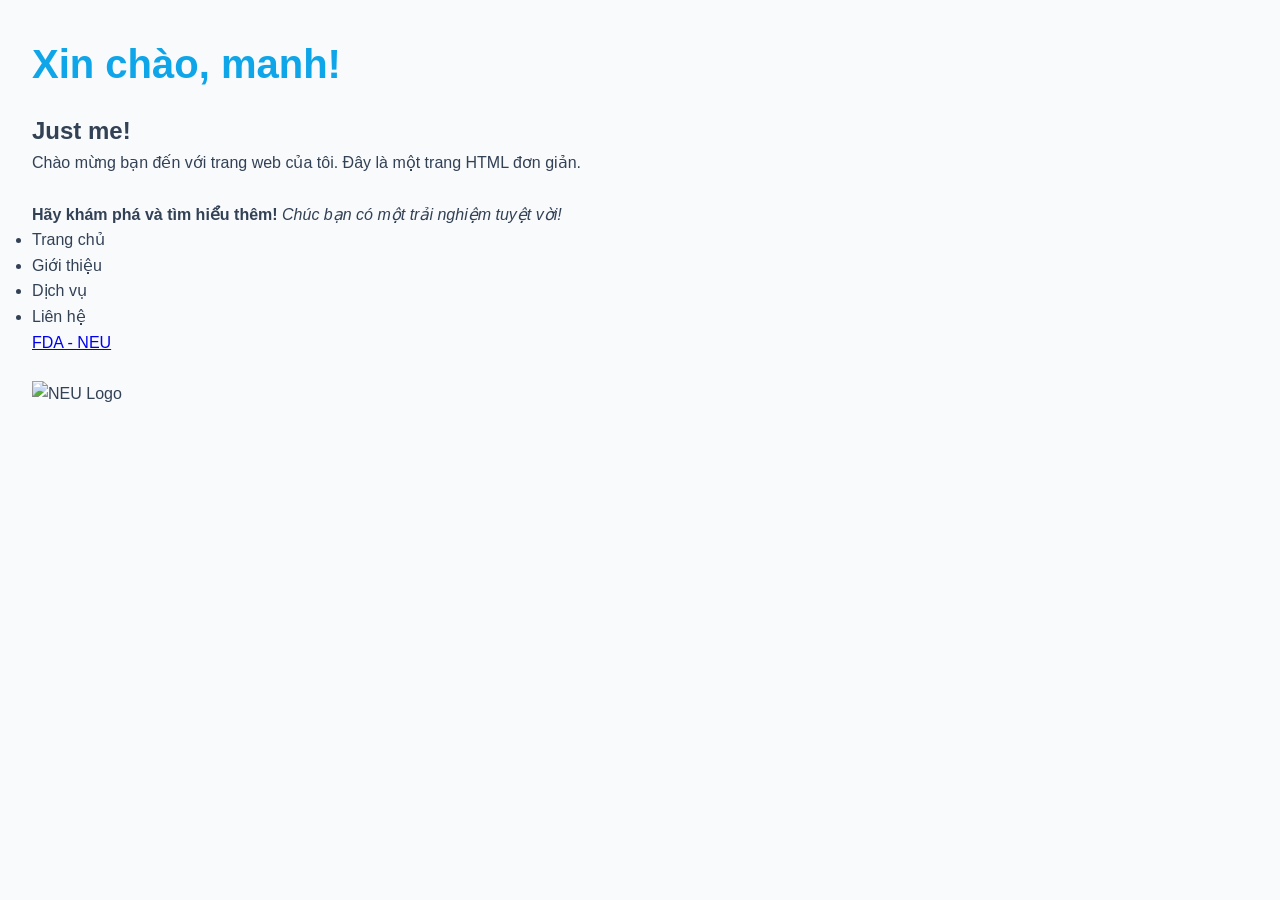
==== week-2/index.html @ 732b6d8a "move index.html into folder" ====
<!doctype html>
<html lang="vi">
  <head>
    <meta charset="UTF-8" />
    <meta name="viewport" content="width=device-width, initial-scale=1.0" />
    <title>My Website</title>
    <link rel="stylesheet" href="style.css" />
  </head>

  <body>
    <h1>Xin chào, manh!</h1>
    <h2>Just me!</h2>
    <p>
      Chào mừng bạn đến với trang web của tôi. Đây là một trang HTML đơn giản.
    </p>
    <br />
    <b>Hãy khám phá và tìm hiểu thêm!</b>
    <em>Chúc bạn có một trải nghiệm tuyệt vời!</em>
    <ul>
      <li>Trang chủ</li>
      <li>Giới thiệu</li>
      <li>Dịch vụ</li>
      <li>Liên hệ</li>
    <a href="https://fda.neu.edu.vn/" target="_blank">FDA - NEU</a> <br /><br />
    <img src="https://xdcs.cdnchinhphu.vn/446259493575335936/2025/8/22/11111111111111111111-17558573293691222957502-1755858731696-17558587320521051543552.jpg" alt="NEU Logo" width="500" height="300" />
  </body>
</html>
---- week-2/style.css ----
/* Reset cơ bản và font chữ */
* {
    margin: 0;
    padding: 0;
    box-sizing: border-box;
    font-family: 'Segoe UI', Tahoma, Geneva, Verdana, sans-serif;
}

/* Mau chu dao - Light Theme */
:root {
    --bg-color: #f8fafc;       /* Trắng kem nhẹ làm nền chính */
    --card-bg: #ffffff;        /* Trắng tinh cho các khung/card */
    --primary: #0ea5e9;        /* Xanh nhạt tươi sáng */
    --accent: #f43f5e;         /* Hồng pastel nhấn nhẹ */
    --text-main: #334155;      /* Xám đậm (không dùng đen tuyền để dịu mắt) */
    --text-muted: #64748b;     /* Xám phụ cho mô tả */
}

/* CSS cho Body */
body {
    background-color: var(--bg-color);
    color: var(--text-main);
    line-height: 1.6;
    padding: 2rem;
}

/* Thẻ tiêu đề */
h1 {
    color: var(--primary);
    font-size: 2.5rem;
    margin-bottom: 1rem;
}

/* Khung nội dung (Card component) */
.card {
    background-color: var(--card-bg);
    border-radius: 12px;
    padding: 1.5rem;
    box-shadow: 0 4px 6px -1px rgba(0, 0, 0, 0.05);
    border: 1px solid #e2e8f0;
}

/* Nút bấm (Button) */
.btn-bright {
    background-color: var(--primary);
    color: #ffffff;
    border: none;
    padding: 0.75rem 1.5rem;
    border-radius: 8px;
    font-weight: 600;
    cursor: pointer;
    transition: background-color 0.2s ease;
}

.btn-bright:hover {
    background-color: #0284c7; /* Tối hơn một chút khi hover */
}
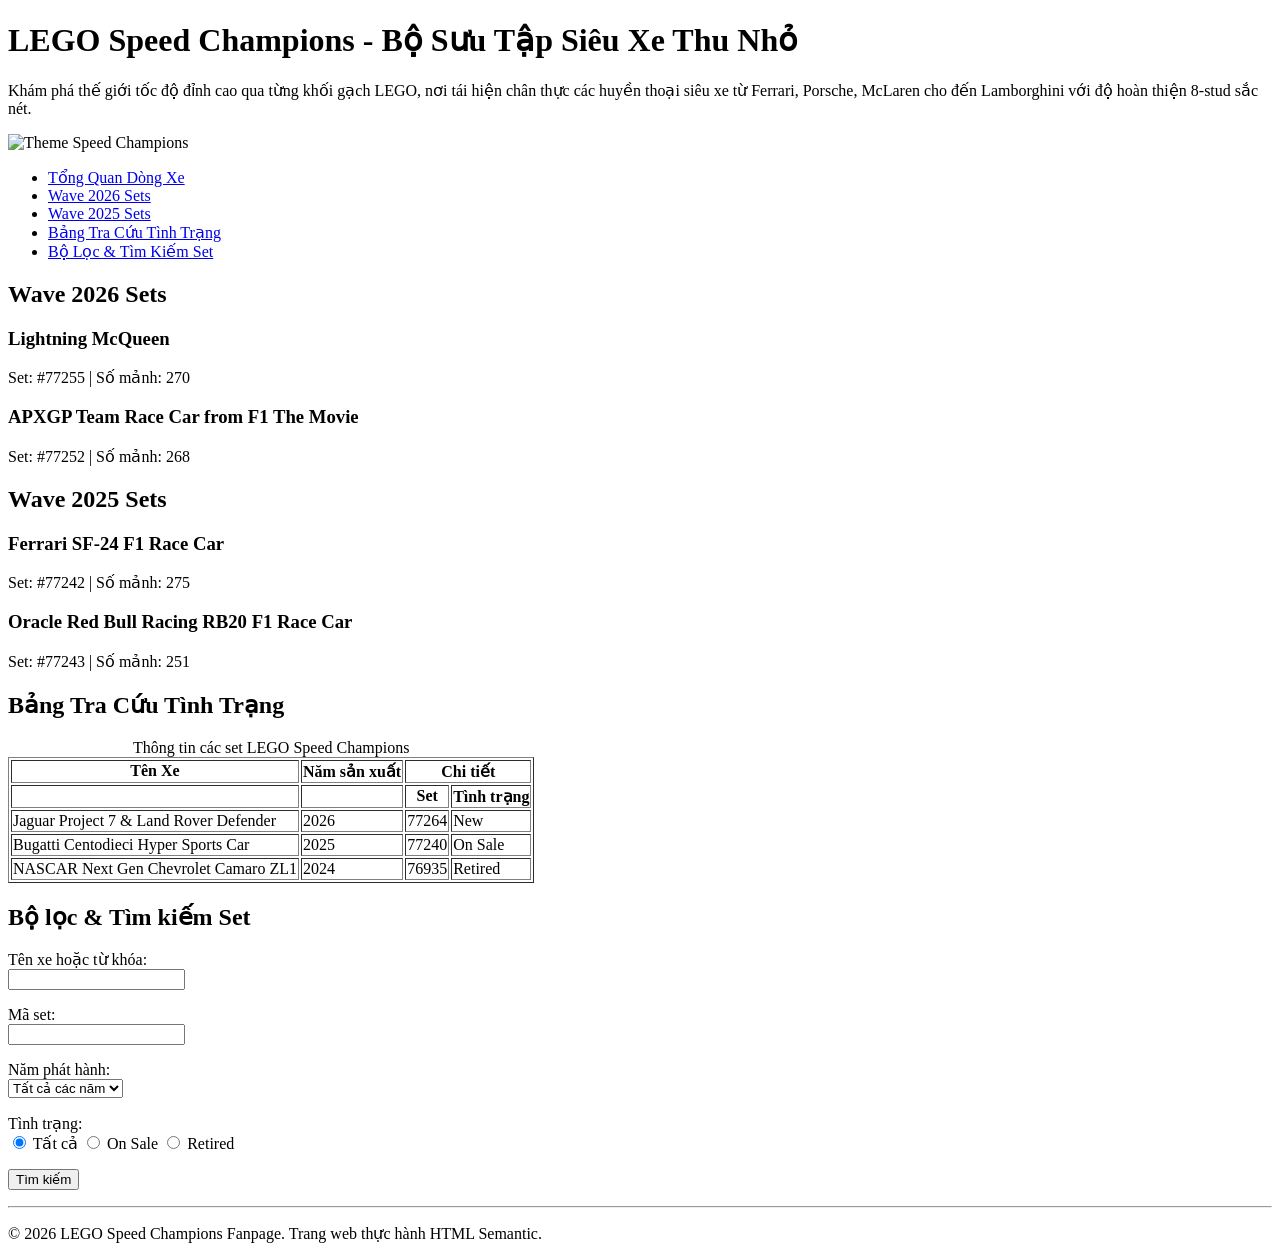
==== commit 5541394c: "Update homework week 2" ====
--- a/week-2/index.html
+++ b/week-2/index.html
@@ -1,27 +1,155 @@
-<!doctype html>
+<!DOCTYPE html>
 <html lang="vi">
-  <head>
-    <meta charset="UTF-8" />
-    <meta name="viewport" content="width=device-width, initial-scale=1.0" />
-    <title>My Website</title>
-    <link rel="stylesheet" href="style.css" />
-  </head>
+<head>
+  <meta charset="utf-8">
+  <meta name="viewport" content="width=device-width, initial-scale=1">
+  <title>LEGO Speed Champion</title>
+</head>
 
-  <body>
-    <h1>Xin chào, manh!</h1>
-    <h2>Just me!</h2>
-    <p>
-      Chào mừng bạn đến với trang web của tôi. Đây là một trang HTML đơn giản.
-    </p>
-    <br />
-    <b>Hãy khám phá và tìm hiểu thêm!</b>
-    <em>Chúc bạn có một trải nghiệm tuyệt vời!</em>
-    <ul>
-      <li>Trang chủ</li>
-      <li>Giới thiệu</li>
-      <li>Dịch vụ</li>
-      <li>Liên hệ</li>
-    <a href="https://fda.neu.edu.vn/" target="_blank">FDA - NEU</a> <br /><br />
-    <img src="https://xdcs.cdnchinhphu.vn/446259493575335936/2025/8/22/11111111111111111111-17558573293691222957502-1755858731696-17558587320521051543552.jpg" alt="NEU Logo" width="500" height="300" />
-  </body>
-</html>
+<body>
+
+  <header>
+    <h1>LEGO Speed Champions - Bộ Sưu Tập Siêu Xe Thu Nhỏ</h1>
+    <p>Khám phá thế giới tốc độ đỉnh cao qua từng khối gạch LEGO, nơi tái hiện chân thực các huyền thoại siêu xe từ Ferrari, Porsche, McLaren cho đến Lamborghini với độ hoàn thiện 8-stud sắc nét.</p>
+
+    <img src="https://upload.wikimedia.org/wikipedia/commons/e/e7/LEGO_Speed_Champions_logo.webp?utm_source=commons.wikimedia.org&utm_campaign=index&utm_content=original" alt="Theme Speed Champions" width="300">
+
+    <nav aria-label="Điều hướng danh mục">
+      <ul>
+        <li><a href="#overview">Tổng Quan Dòng Xe</a></li>
+        <li><a href="#wave-2026">Wave 2026 Sets</a></li>
+        <li><a href="#wave-2025">Wave 2025 Sets</a></li>
+        <li><a href="#database-table">Bảng Tra Cứu Tình Trạng</a></li>
+        <li><a href="#filter-form">Bộ Lọc & Tìm Kiếm Set</a></li>
+      </ul>
+    </nav>
+  </header>
+
+  <main>
+    <!-- Section Wave 2026 Sets -->
+    <section id="wave-2026">
+      <h2>Wave 2026 Sets</h2>
+
+      <article>
+        <h3>Lightning McQueen</h3>
+        <p>Set: #77255 | Số mảnh: 270</p>
+      </article>
+
+      <article>
+        <h3>APXGP Team Race Car from F1 The Movie</h3>
+        <p>Set: #77252 | Số mảnh: 268</p>
+      </article>
+    </section>
+
+    <!-- Section Wave 2025 Sets -->
+    <section id="wave-2025">
+      <h2>Wave 2025 Sets</h2>
+
+      <article>
+        <h3>Ferrari SF-24 F1 Race Car</h3>
+        <p>Set: #77242 | Số mảnh: 275</p>
+      </article>
+
+      <article>
+        <h3>Oracle Red Bull Racing RB20 F1 Race Car</h3>
+        <p>Set: #77243 | Số mảnh: 251</p>
+      </article>
+    </section>
+
+    <!-- Section Bảng tra cứu tình trạng -->
+    <section id="database-table">
+      <h2>Bảng Tra Cứu Tình Trạng</h2>
+      
+      <table border="1">
+        <caption>Thông tin các set LEGO Speed Champions</caption>
+        <thead>
+          <tr>
+            <th>Tên Xe</th>
+            <th>Năm sản xuất</th>
+            <th colspan="2">Chi tiết</th>
+          </tr>
+          <tr>
+            <th></th>
+            <th></th>
+            <th>Set</th>
+            <th>Tình trạng</th>
+          </tr>
+        </thead>
+        <tbody>
+          <tr>
+            <td>Jaguar Project 7 & Land Rover Defender</td>
+            <td>2026</td>
+            <td>77264</td>
+            <td>New</td>
+          </tr>
+          <tr>
+            <td>Bugatti Centodieci Hyper Sports Car</td>
+            <td>2025</td>
+            <td>77240</td>
+            <td>On Sale</td>
+          </tr>
+          <tr>
+            <td>NASCAR Next Gen Chevrolet Camaro ZL1</td>
+            <td>2024</td>
+            <td>76935</td>
+            <td>Retired</td>
+          </tr>
+        </tbody>
+      </table>
+    </section>
+
+    <!-- Bộ lọc & Tìm kiếm set -->
+    <section id="filter-form">
+      <h2>Bộ lọc & Tìm kiếm Set</h2>
+
+      <form action="/predict" method="get">
+        <!-- Ô text có label -->
+        <p>
+          <label for="keyword">Tên xe hoặc từ khóa:</label><br>
+          <input type="text" id="keyword" name="keyword" required>
+        </p>
+
+        <!-- Ô number -->
+        <p>
+          <label for="set">Mã set:</label><br>
+          <input type="number" id="set" name="set">
+        </p>
+
+        <!-- Ô select -->
+        <p>
+          <label for="year">Năm phát hành:</label><br>
+          <select id="year" name="year">
+            <option value="all">Tất cả các năm</option>
+            <option value="2026">2026</option>
+            <option value="2025">2025</option>
+          </select>
+        </p>
+
+        <!-- Ô text có label -->
+        <p>
+          <span>Tình trạng:</span><br>
+          <input type="radio" id="all-status" name="status" value="all" checked>
+          <label for="all-status">Tất cả</label>
+
+          <input type="radio" id="on-sale" name="status" value="on-sale">
+          <label for="on-sale">On Sale</label>
+
+          <input type="radio" id="retired" name="status" value="retired">
+          <label for="retired">Retired</label>
+        </p>
+
+        <!-- Nút Submit -->
+        <p>
+          <button type="submit">Tìm kiếm</button>
+        </p>
+      </form>
+    </section>
+  </main>
+
+  <footer>
+    <hr>
+    <p>&copy; 2026 LEGO Speed Champions Fanpage. Trang web thực hành HTML Semantic.</p>
+  </footer>
+
+</body>
+</html>
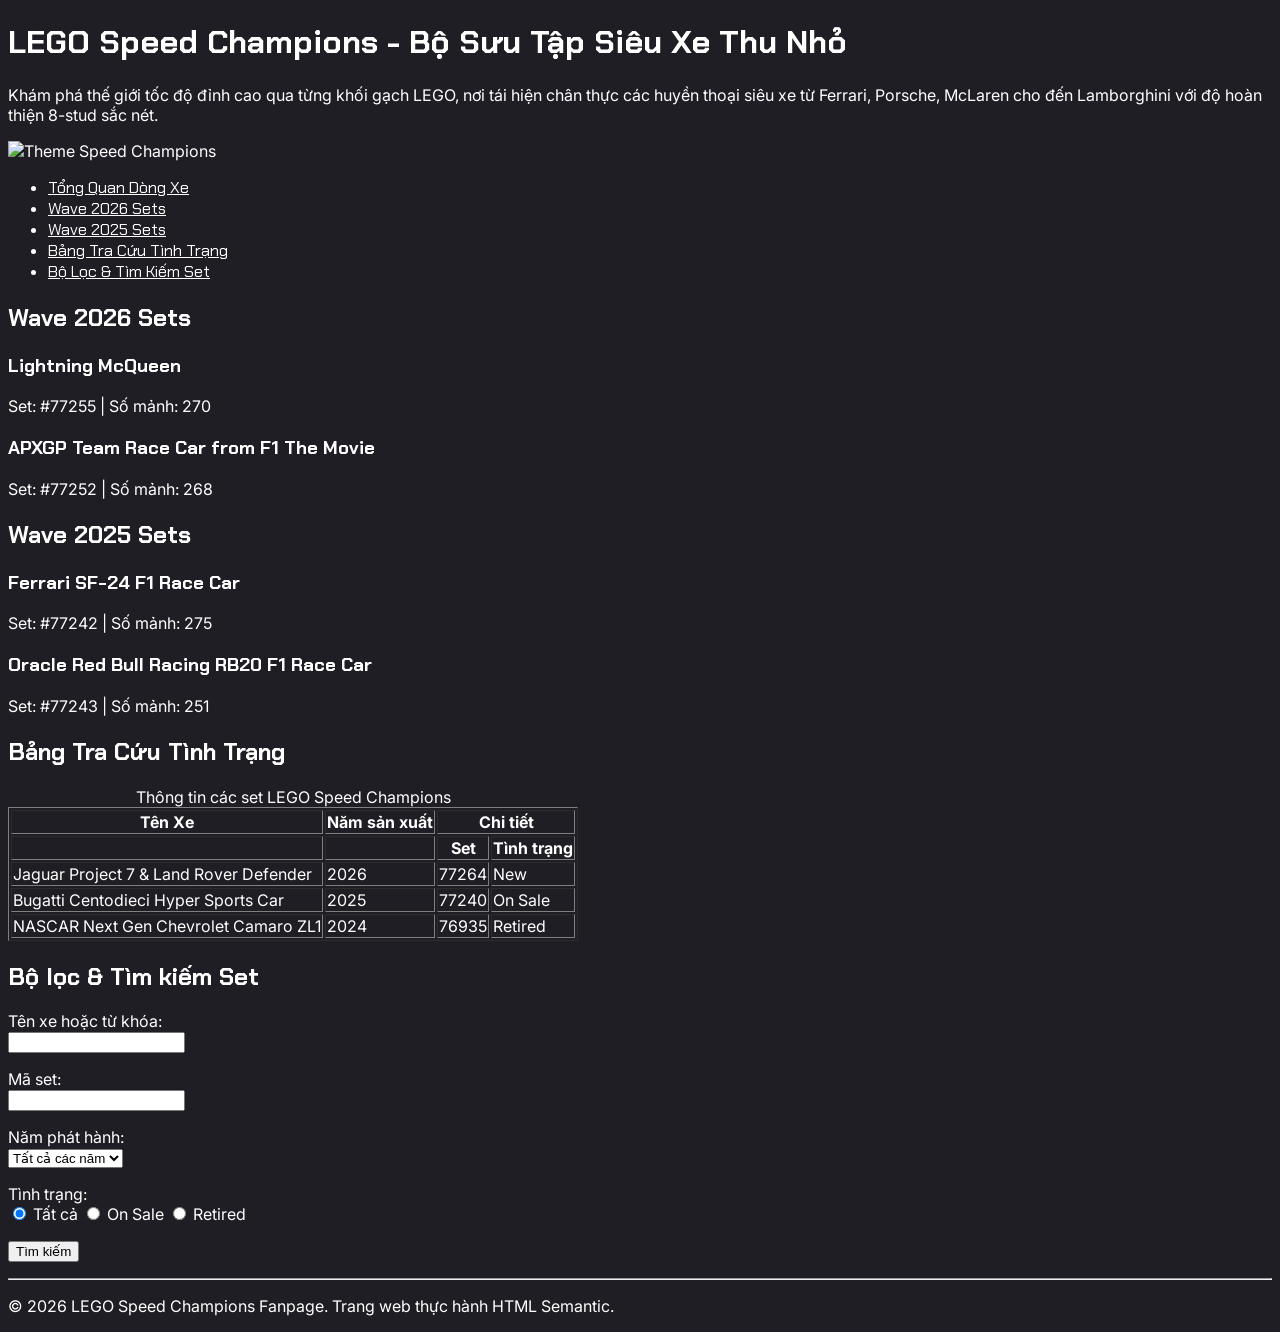
==== commit 72346e33: "Add css file" ====
--- a/week-2/index.html
+++ b/week-2/index.html
@@ -3,6 +3,16 @@
 <head>
   <meta charset="utf-8">
   <meta name="viewport" content="width=device-width, initial-scale=1">
+  <link rel="stylesheet" href="style.css">
+
+  <link rel="preconnect" href="https://fonts.googleapis.com">
+  <link rel="preconnect" href="https://fonts.gstatic.com" crossorigin>
+  <link href="https://fonts.googleapis.com/css2?family=Chakra+Petch:ital,wght@0,300;0,400;0,500;0,600;0,700;1,300;1,400;1,500;1,600;1,700&display=swap" rel="stylesheet">
+
+  <link rel="preconnect" href="https://fonts.googleapis.com">
+  <link rel="preconnect" href="https://fonts.gstatic.com" crossorigin>
+  <link href="https://fonts.googleapis.com/css2?family=Inter:ital,opsz,wght@0,14..32,100..900;1,14..32,100..900&display=swap" rel="stylesheet">
+
   <title>LEGO Speed Champion</title>
 </head>
 
--- a/week-2/style.css
+++ b/week-2/style.css
@@ -0,0 +1,14 @@
+body {
+    background-color: #1e1e24;
+    color: #FFFFFF;
+    font-family: "Inter", sans-serif;
+}
+
+h1, h2, h3 {
+    font-family: "Chakra Petch", sans-serif;
+}
+
+nav a {
+    color: #FFFFFF;
+    font-family: "Chakra Petch", sans-serif;
+}
